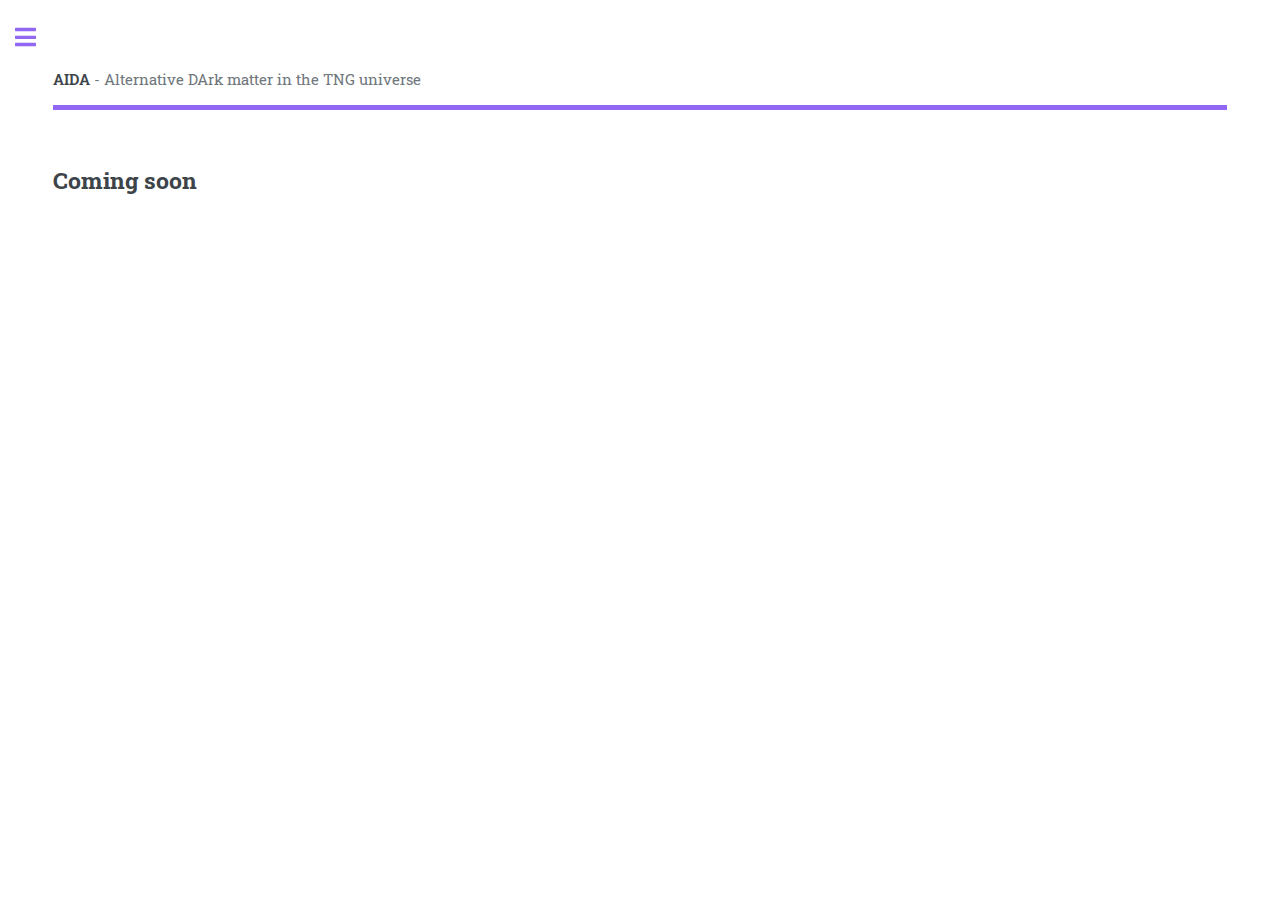
==== data.html @ 5c512632 "links" ====
<!DOCTYPE HTML>
<!--
	Editorial by HTML5 UP
	html5up.net | @ajlkn
	Free for personal and commercial use under the CCA 3.0 license (html5up.net/license)
-->
<html>
	<head>
		<title>AIDA simulations</title>
		<meta charset="utf-8" />
		<meta name="viewport" content="width=device-width, initial-scale=1, user-scalable=no" />
		<link rel="stylesheet" href="assets/css/main.css" />
	</head>
	<body class="is-preload">

		<!-- Wrapper -->
			<div id="wrapper">

				<!-- Main -->
					<div id="main">
						<div class="inner">

							<!-- Header -->
								<header id="header">
                                    <a href="index.html" class="logo"><strong>AIDA</strong> - Alternative DArk matter in the TNG universe</a>
								</header>

							<!-- Content -->
								<section>
									<header class="main">
										<h2>Coming soon</h2>
									</header>
							</section>

						</div>
					</div>

				<!-- Sidebar -->
					<div id="sidebar">
						<div class="inner">

							<!-- Search -->
								<section id="search" class="alt">
									<form method="post" action="#">
										<input type="text" name="query" id="query" placeholder="Search" />
									</form>
								</section>

							<!-- Menu -->
								<nav id="menu">
									<header class="major">
										<h2>Menu</h2>
									</header>
									<ul>
										<li><a href="index.html">Homepage</a></li>
										<li><a href="overview.html">Overview</a></li>
										<li><a href="data.html">Data</a></li>
                                        <li><a href="papers.html">Publications</a></li>

									</ul>
								</nav>



							<!-- Section -->
                            <section>
                                <header class="major">
                                    <h2>Get in touch</h2>
                                </header>
                                <p>If you are interested in using the simulations for your science, please get in touch</p>
                                <ul class="contact">
                                    <li class="icon solid fa-envelope"><a href="#">giulia.despali@unibo.it</a></li>
                                </ul>
                            </section>

							<!-- Footer -->
								<footer id="footer">
									<p class="copyright">&copy; GD. All rights reserved. Design: <a href="https://html5up.net">HTML5 UP</a>.</p>
								</footer>

						</div>
					</div>

			</div>

		<!-- Scripts -->
			<script src="assets/js/jquery.min.js"></script>
			<script src="assets/js/browser.min.js"></script>
			<script src="assets/js/breakpoints.min.js"></script>
			<script src="assets/js/util.js"></script>
			<script src="assets/js/main.js"></script>

	</body>
</html>
---- assets/css/main.css ----
@import url(fontawesome-all.min.css);
@import url("https://fonts.googleapis.com/css?family=Open+Sans:400,600,400italic,600italic|Roboto+Slab:400,700");
/*
	Editorial by HTML5 UP
	html5up.net | @ajlkn
	Free for personal and commercial use under the CCA 3.0 license (html5up.net/license)
*/
html, body, div, span, applet, object,
iframe, h1, h2, h3, h4, h5, h6, p, blockquote,
pre, a, abbr, acronym, address, big, cite,
code, del, dfn, em, img, ins, kbd, q, s, samp,
small, strike, strong, sub, sup, tt, var, b,
u, i, center, dl, dt, dd, ol, ul, li, fieldset,
form, label, legend, table, caption, tbody,
tfoot, thead, tr, th, td, article, aside,
canvas, details, embed, figure, figcaption,
footer, header, hgroup, menu, nav, output, ruby,
section, summary, time, mark, audio, video {
  margin: 0;
  padding: 0;
  border: 0;
  font-size: 100%;
  font: inherit;
  vertical-align: baseline; }

article, aside, details, figcaption, figure,
footer, header, hgroup, menu, nav, section {
  display: block; }

body {
  line-height: 1; }

ol, ul {
  list-style: none; }

blockquote, q {
  quotes: none; }
  blockquote:before, blockquote:after, q:before, q:after {
    content: '';
    content: none; }

table {
  border-collapse: collapse;
  border-spacing: 0; }

body {
  -webkit-text-size-adjust: none; }

mark {
  background-color: transparent;
  color: inherit; }

input::-moz-focus-inner {
  border: 0;
  padding: 0; }

input, select, textarea {
  -moz-appearance: none;
  -webkit-appearance: none;
  -ms-appearance: none;
  appearance: none; }

/* Basic */
@-ms-viewport {
  width: device-width; }

body {
  -ms-overflow-style: scrollbar; }

@media screen and (max-width: 480px) {
  html, body {
    min-width: 320px; } }

html {
  box-sizing: border-box; }

*, *:before, *:after {
  box-sizing: inherit; }

body {
  background: #ffffff; }
  body.is-preload *, body.is-preload *:before, body.is-preload *:after, body.is-resizing *, body.is-resizing *:before, body.is-resizing *:after {
    -moz-animation: none !important;
    -webkit-animation: none !important;
    -ms-animation: none !important;
    animation: none !important;
    -moz-transition: none !important;
    -webkit-transition: none !important;
    -ms-transition: none !important;
    transition: none !important; }

/* Type */
body, input, select, textarea {
  color: #6f777d;
  font-family: "Open Sans", sans-serif;
  font-size: 13pt;
  font-weight: 400;
  line-height: 1.65; }
  @media screen and (max-width: 1680px) {
    body, input, select, textarea {
      font-size: 11pt; } }
  @media screen and (max-width: 1280px) {
    body, input, select, textarea {
      font-size: 10pt; } }
  @media screen and (max-width: 360px) {
    body, input, select, textarea {
      font-size: 9pt; } }

a {
  -moz-transition: color 0.2s ease-in-out, border-bottom-color 0.2s ease-in-out;
  -webkit-transition: color 0.2s ease-in-out, border-bottom-color 0.2s ease-in-out;
  -ms-transition: color 0.2s ease-in-out, border-bottom-color 0.2s ease-in-out;
  transition: color 0.2s ease-in-out, border-bottom-color 0.2s ease-in-out;
  border-bottom: dotted 1px;
  color: #9268f2;
  text-decoration: none; }
  a:hover {
    border-bottom-color: #9268f2;
    color: #9268f2 !important; }
    a:hover strong {
      color: inherit; }

strong, b {
  color: #3d4449;
  font-weight: 600; }

em, i {
  font-style: italic; }

p {
  margin: 0 0 2em 0; }

h1, h2, h3, h4, h5, h6 {
  color: #3d4449;
  font-family: "Roboto Slab", serif;
  font-weight: 700;
  line-height: 1.5;
  margin: 0 0 1em 0; }
  h1 a, h2 a, h3 a, h4 a, h5 a, h6 a {
    color: inherit;
    text-decoration: none;
    border-bottom: 0; }

h1 {
  font-size: 4em;
  margin: 0 0 0.5em 0;
  line-height: 1.3; }

h2 {
  font-size: 1.75em; }

h3 {
  font-size: 1.25em; }

h4 {
  font-size: 1.1em; }

h5 {
  font-size: 0.9em; }

h6 {
  font-size: 0.7em; }

@media screen and (max-width: 1680px) {
  h1 {
    font-size: 3.5em; } }

@media screen and (max-width: 980px) {
  h1 {
    font-size: 3.25em; } }

@media screen and (max-width: 736px) {
  h1 {
    font-size: 2em;
    line-height: 1.4; }
  h2 {
    font-size: 1.5em; } }

sub {
  font-size: 0.8em;
  position: relative;
  top: 0.5em; }

sup {
  font-size: 0.8em;
  position: relative;
  top: -0.5em; }

blockquote {
  border-left: solid 3px rgba(210, 215, 217, 0.75);
  font-style: italic;
  margin: 0 0 2em 0;
  padding: 0.5em 0 0.5em 2em; }

code {
  background: rgba(230, 235, 237, 0.25);
  border-radius: 0.375em;
  border: solid 1px rgba(210, 215, 217, 0.75);
  font-family: "Courier New", monospace;
  font-size: 0.9em;
  margin: 0 0.25em;
  padding: 0.25em 0.65em; }

pre {
  -webkit-overflow-scrolling: touch;
  font-family: "Courier New", monospace;
  font-size: 0.9em;
  margin: 0 0 2em 0; }
  pre code {
    display: block;
    line-height: 1.75;
    padding: 1em 1.5em;
    overflow-x: auto; }

hr {
  border: 0;
  border-bottom: solid 1px rgba(210, 215, 217, 0.75);
  margin: 2em 0; }
  hr.major {
    margin: 3em 0; }

.align-left {
  text-align: left; }

.align-center {
  text-align: center; }

.align-right {
  text-align: right; }

/* Row */
.row {
  display: flex;
  flex-wrap: wrap;
  box-sizing: border-box;
  align-items: stretch; }
  .row > * {
    box-sizing: border-box; }
  .row.gtr-uniform > * > :last-child {
    margin-bottom: 0; }
  .row.aln-left {
    justify-content: flex-start; }
  .row.aln-center {
    justify-content: center; }
  .row.aln-right {
    justify-content: flex-end; }
  .row.aln-top {
    align-items: flex-start; }
  .row.aln-middle {
    align-items: center; }
  .row.aln-bottom {
    align-items: flex-end; }
  .row > .imp {
    order: -1; }
  .row > .col-1 {
    width: 8.33333%; }
  .row > .off-1 {
    margin-left: 8.33333%; }
  .row > .col-2 {
    width: 16.66667%; }
  .row > .off-2 {
    margin-left: 16.66667%; }
  .row > .col-3 {
    width: 25%; }
  .row > .off-3 {
    margin-left: 25%; }
  .row > .col-4 {
    width: 33.33333%; }
  .row > .off-4 {
    margin-left: 33.33333%; }
  .row > .col-5 {
    width: 41.66667%; }
  .row > .off-5 {
    margin-left: 41.66667%; }
  .row > .col-6 {
    width: 50%; }
  .row > .off-6 {
    margin-left: 50%; }
  .row > .col-7 {
    width: 58.33333%; }
  .row > .off-7 {
    margin-left: 58.33333%; }
  .row > .col-8 {
    width: 66.66667%; }
  .row > .off-8 {
    margin-left: 66.66667%; }
  .row > .col-9 {
    width: 75%; }
  .row > .off-9 {
    margin-left: 75%; }
  .row > .col-10 {
    width: 83.33333%; }
  .row > .off-10 {
    margin-left: 83.33333%; }
  .row > .col-11 {
    width: 91.66667%; }
  .row > .off-11 {
    margin-left: 91.66667%; }
  .row > .col-12 {
    width: 100%; }
  .row > .off-12 {
    margin-left: 100%; }
  .row.gtr-0 {
    margin-top: 0;
    margin-left: 0em; }
    .row.gtr-0 > * {
      padding: 0 0 0 0em; }
    .row.gtr-0.gtr-uniform {
      margin-top: 0em; }
      .row.gtr-0.gtr-uniform > * {
        padding-top: 0em; }
  .row.gtr-25 {
    margin-top: 0;
    margin-left: -0.375em; }
    .row.gtr-25 > * {
      padding: 0 0 0 0.375em; }
    .row.gtr-25.gtr-uniform {
      margin-top: -0.375em; }
      .row.gtr-25.gtr-uniform > * {
        padding-top: 0.375em; }
  .row.gtr-50 {
    margin-top: 0;
    margin-left: -0.75em; }
    .row.gtr-50 > * {
      padding: 0 0 0 0.75em; }
    .row.gtr-50.gtr-uniform {
      margin-top: -0.75em; }
      .row.gtr-50.gtr-uniform > * {
        padding-top: 0.75em; }
  .row {
    margin-top: 0;
    margin-left: -1.5em; }
    .row > * {
      padding: 0 0 0 1.5em; }
    .row.gtr-uniform {
      margin-top: -1.5em; }
      .row.gtr-uniform > * {
        padding-top: 1.5em; }
  .row.gtr-150 {
    margin-top: 0;
    margin-left: -2.25em; }
    .row.gtr-150 > * {
      padding: 0 0 0 2.25em; }
    .row.gtr-150.gtr-uniform {
      margin-top: -2.25em; }
      .row.gtr-150.gtr-uniform > * {
        padding-top: 2.25em; }
  .row.gtr-200 {
    margin-top: 0;
    margin-left: -3em; }
    .row.gtr-200 > * {
      padding: 0 0 0 3em; }
    .row.gtr-200.gtr-uniform {
      margin-top: -3em; }
      .row.gtr-200.gtr-uniform > * {
        padding-top: 3em; }
  @media screen and (max-width: 1680px) {
    .row {
      display: flex;
      flex-wrap: wrap;
      box-sizing: border-box;
      align-items: stretch; }
      .row > * {
        box-sizing: border-box; }
      .row.gtr-uniform > * > :last-child {
        margin-bottom: 0; }
      .row.aln-left {
        justify-content: flex-start; }
      .row.aln-center {
        justify-content: center; }
      .row.aln-right {
        justify-content: flex-end; }
      .row.aln-top {
        align-items: flex-start; }
      .row.aln-middle {
        align-items: center; }
      .row.aln-bottom {
        align-items: flex-end; }
      .row > .imp-xlarge {
        order: -1; }
      .row > .col-1-xlarge {
        width: 8.33333%; }
      .row > .off-1-xlarge {
        margin-left: 8.33333%; }
      .row > .col-2-xlarge {
        width: 16.66667%; }
      .row > .off-2-xlarge {
        margin-left: 16.66667%; }
      .row > .col-3-xlarge {
        width: 25%; }
      .row > .off-3-xlarge {
        margin-left: 25%; }
      .row > .col-4-xlarge {
        width: 33.33333%; }
      .row > .off-4-xlarge {
        margin-left: 33.33333%; }
      .row > .col-5-xlarge {
        width: 41.66667%; }
      .row > .off-5-xlarge {
        margin-left: 41.66667%; }
      .row > .col-6-xlarge {
        width: 50%; }
      .row > .off-6-xlarge {
        margin-left: 50%; }
      .row > .col-7-xlarge {
        width: 58.33333%; }
      .row > .off-7-xlarge {
        margin-left: 58.33333%; }
      .row > .col-8-xlarge {
        width: 66.66667%; }
      .row > .off-8-xlarge {
        margin-left: 66.66667%; }
      .row > .col-9-xlarge {
        width: 75%; }
      .row > .off-9-xlarge {
        margin-left: 75%; }
      .row > .col-10-xlarge {
        width: 83.33333%; }
      .row > .off-10-xlarge {
        margin-left: 83.33333%; }
      .row > .col-11-xlarge {
        width: 91.66667%; }
      .row > .off-11-xlarge {
        margin-left: 91.66667%; }
      .row > .col-12-xlarge {
        width: 100%; }
      .row > .off-12-xlarge {
        margin-left: 100%; }
      .row.gtr-0 {
        margin-top: 0;
        margin-left: 0em; }
        .row.gtr-0 > * {
          padding: 0 0 0 0em; }
        .row.gtr-0.gtr-uniform {
          margin-top: 0em; }
          .row.gtr-0.gtr-uniform > * {
            padding-top: 0em; }
      .row.gtr-25 {
        margin-top: 0;
        margin-left: -0.375em; }
        .row.gtr-25 > * {
          padding: 0 0 0 0.375em; }
        .row.gtr-25.gtr-uniform {
          margin-top: -0.375em; }
          .row.gtr-25.gtr-uniform > * {
            padding-top: 0.375em; }
      .row.gtr-50 {
        margin-top: 0;
        margin-left: -0.75em; }
        .row.gtr-50 > * {
          padding: 0 0 0 0.75em; }
        .row.gtr-50.gtr-uniform {
          margin-top: -0.75em; }
          .row.gtr-50.gtr-uniform > * {
            padding-top: 0.75em; }
      .row {
        margin-top: 0;
        margin-left: -1.5em; }
        .row > * {
          padding: 0 0 0 1.5em; }
        .row.gtr-uniform {
          margin-top: -1.5em; }
          .row.gtr-uniform > * {
            padding-top: 1.5em; }
      .row.gtr-150 {
        margin-top: 0;
        margin-left: -2.25em; }
        .row.gtr-150 > * {
          padding: 0 0 0 2.25em; }
        .row.gtr-150.gtr-uniform {
          margin-top: -2.25em; }
          .row.gtr-150.gtr-uniform > * {
            padding-top: 2.25em; }
      .row.gtr-200 {
        margin-top: 0;
        margin-left: -3em; }
        .row.gtr-200 > * {
          padding: 0 0 0 3em; }
        .row.gtr-200.gtr-uniform {
          margin-top: -3em; }
          .row.gtr-200.gtr-uniform > * {
            padding-top: 3em; } }
  @media screen and (max-width: 1280px) {
    .row {
      display: flex;
      flex-wrap: wrap;
      box-sizing: border-box;
      align-items: stretch; }
      .row > * {
        box-sizing: border-box; }
      .row.gtr-uniform > * > :last-child {
        margin-bottom: 0; }
      .row.aln-left {
        justify-content: flex-start; }
      .row.aln-center {
        justify-content: center; }
      .row.aln-right {
        justify-content: flex-end; }
      .row.aln-top {
        align-items: flex-start; }
      .row.aln-middle {
        align-items: center; }
      .row.aln-bottom {
        align-items: flex-end; }
      .row > .imp-large {
        order: -1; }
      .row > .col-1-large {
        width: 8.33333%; }
      .row > .off-1-large {
        margin-left: 8.33333%; }
      .row > .col-2-large {
        width: 16.66667%; }
      .row > .off-2-large {
        margin-left: 16.66667%; }
      .row > .col-3-large {
        width: 25%; }
      .row > .off-3-large {
        margin-left: 25%; }
      .row > .col-4-large {
        width: 33.33333%; }
      .row > .off-4-large {
        margin-left: 33.33333%; }
      .row > .col-5-large {
        width: 41.66667%; }
      .row > .off-5-large {
        margin-left: 41.66667%; }
      .row > .col-6-large {
        width: 50%; }
      .row > .off-6-large {
        margin-left: 50%; }
      .row > .col-7-large {
        width: 58.33333%; }
      .row > .off-7-large {
        margin-left: 58.33333%; }
      .row > .col-8-large {
        width: 66.66667%; }
      .row > .off-8-large {
        margin-left: 66.66667%; }
      .row > .col-9-large {
        width: 75%; }
      .row > .off-9-large {
        margin-left: 75%; }
      .row > .col-10-large {
        width: 83.33333%; }
      .row > .off-10-large {
        margin-left: 83.33333%; }
      .row > .col-11-large {
        width: 91.66667%; }
      .row > .off-11-large {
        margin-left: 91.66667%; }
      .row > .col-12-large {
        width: 100%; }
      .row > .off-12-large {
        margin-left: 100%; }
      .row.gtr-0 {
        margin-top: 0;
        margin-left: 0em; }
        .row.gtr-0 > * {
          padding: 0 0 0 0em; }
        .row.gtr-0.gtr-uniform {
          margin-top: 0em; }
          .row.gtr-0.gtr-uniform > * {
            padding-top: 0em; }
      .row.gtr-25 {
        margin-top: 0;
        margin-left: -0.375em; }
        .row.gtr-25 > * {
          padding: 0 0 0 0.375em; }
        .row.gtr-25.gtr-uniform {
          margin-top: -0.375em; }
          .row.gtr-25.gtr-uniform > * {
            padding-top: 0.375em; }
      .row.gtr-50 {
        margin-top: 0;
        margin-left: -0.75em; }
        .row.gtr-50 > * {
          padding: 0 0 0 0.75em; }
        .row.gtr-50.gtr-uniform {
          margin-top: -0.75em; }
          .row.gtr-50.gtr-uniform > * {
            padding-top: 0.75em; }
      .row {
        margin-top: 0;
        margin-left: -1.5em; }
        .row > * {
          padding: 0 0 0 1.5em; }
        .row.gtr-uniform {
          margin-top: -1.5em; }
          .row.gtr-uniform > * {
            padding-top: 1.5em; }
      .row.gtr-150 {
        margin-top: 0;
        margin-left: -2.25em; }
        .row.gtr-150 > * {
          padding: 0 0 0 2.25em; }
        .row.gtr-150.gtr-uniform {
          margin-top: -2.25em; }
          .row.gtr-150.gtr-uniform > * {
            padding-top: 2.25em; }
      .row.gtr-200 {
        margin-top: 0;
        margin-left: -3em; }
        .row.gtr-200 > * {
          padding: 0 0 0 3em; }
        .row.gtr-200.gtr-uniform {
          margin-top: -3em; }
          .row.gtr-200.gtr-uniform > * {
            padding-top: 3em; } }
  @media screen and (max-width: 980px) {
    .row {
      display: flex;
      flex-wrap: wrap;
      box-sizing: border-box;
      align-items: stretch; }
      .row > * {
        box-sizing: border-box; }
      .row.gtr-uniform > * > :last-child {
        margin-bottom: 0; }
      .row.aln-left {
        justify-content: flex-start; }
      .row.aln-center {
        justify-content: center; }
      .row.aln-right {
        justify-content: flex-end; }
      .row.aln-top {
        align-items: flex-start; }
      .row.aln-middle {
        align-items: center; }
      .row.aln-bottom {
        align-items: flex-end; }
      .row > .imp-medium {
        order: -1; }
      .row > .col-1-medium {
        width: 8.33333%; }
      .row > .off-1-medium {
        margin-left: 8.33333%; }
      .row > .col-2-medium {
        width: 16.66667%; }
      .row > .off-2-medium {
        margin-left: 16.66667%; }
      .row > .col-3-medium {
        width: 25%; }
      .row > .off-3-medium {
        margin-left: 25%; }
      .row > .col-4-medium {
        width: 33.33333%; }
      .row > .off-4-medium {
        margin-left: 33.33333%; }
      .row > .col-5-medium {
        width: 41.66667%; }
      .row > .off-5-medium {
        margin-left: 41.66667%; }
      .row > .col-6-medium {
        width: 50%; }
      .row > .off-6-medium {
        margin-left: 50%; }
      .row > .col-7-medium {
        width: 58.33333%; }
      .row > .off-7-medium {
        margin-left: 58.33333%; }
      .row > .col-8-medium {
        width: 66.66667%; }
      .row > .off-8-medium {
        margin-left: 66.66667%; }
      .row > .col-9-medium {
        width: 75%; }
      .row > .off-9-medium {
        margin-left: 75%; }
      .row > .col-10-medium {
        width: 83.33333%; }
      .row > .off-10-medium {
        margin-left: 83.33333%; }
      .row > .col-11-medium {
        width: 91.66667%; }
      .row > .off-11-medium {
        margin-left: 91.66667%; }
      .row > .col-12-medium {
        width: 100%; }
      .row > .off-12-medium {
        margin-left: 100%; }
      .row.gtr-0 {
        margin-top: 0;
        margin-left: 0em; }
        .row.gtr-0 > * {
          padding: 0 0 0 0em; }
        .row.gtr-0.gtr-uniform {
          margin-top: 0em; }
          .row.gtr-0.gtr-uniform > * {
            padding-top: 0em; }
      .row.gtr-25 {
        margin-top: 0;
        margin-left: -0.375em; }
        .row.gtr-25 > * {
          padding: 0 0 0 0.375em; }
        .row.gtr-25.gtr-uniform {
          margin-top: -0.375em; }
          .row.gtr-25.gtr-uniform > * {
            padding-top: 0.375em; }
      .row.gtr-50 {
        margin-top: 0;
        margin-left: -0.75em; }
        .row.gtr-50 > * {
          padding: 0 0 0 0.75em; }
        .row.gtr-50.gtr-uniform {
          margin-top: -0.75em; }
          .row.gtr-50.gtr-uniform > * {
            padding-top: 0.75em; }
      .row {
        margin-top: 0;
        margin-left: -1.5em; }
        .row > * {
          padding: 0 0 0 1.5em; }
        .row.gtr-uniform {
          margin-top: -1.5em; }
          .row.gtr-uniform > * {
            padding-top: 1.5em; }
      .row.gtr-150 {
        margin-top: 0;
        margin-left: -2.25em; }
        .row.gtr-150 > * {
          padding: 0 0 0 2.25em; }
        .row.gtr-150.gtr-uniform {
          margin-top: -2.25em; }
          .row.gtr-150.gtr-uniform > * {
            padding-top: 2.25em; }
      .row.gtr-200 {
        margin-top: 0;
        margin-left: -3em; }
        .row.gtr-200 > * {
          padding: 0 0 0 3em; }
        .row.gtr-200.gtr-uniform {
          margin-top: -3em; }
          .row.gtr-200.gtr-uniform > * {
            padding-top: 3em; } }
  @media screen and (max-width: 736px) {
    .row {
      display: flex;
      flex-wrap: wrap;
      box-sizing: border-box;
      align-items: stretch; }
      .row > * {
        box-sizing: border-box; }
      .row.gtr-uniform > * > :last-child {
        margin-bottom: 0; }
      .row.aln-left {
        justify-content: flex-start; }
      .row.aln-center {
        justify-content: center; }
      .row.aln-right {
        justify-content: flex-end; }
      .row.aln-top {
        align-items: flex-start; }
      .row.aln-middle {
        align-items: center; }
      .row.aln-bottom {
        align-items: flex-end; }
      .row > .imp-small {
        order: -1; }
      .row > .col-1-small {
        width: 8.33333%; }
      .row > .off-1-small {
        margin-left: 8.33333%; }
      .row > .col-2-small {
        width: 16.66667%; }
      .row > .off-2-small {
        margin-left: 16.66667%; }
      .row > .col-3-small {
        width: 25%; }
      .row > .off-3-small {
        margin-left: 25%; }
      .row > .col-4-small {
        width: 33.33333%; }
      .row > .off-4-small {
        margin-left: 33.33333%; }
      .row > .col-5-small {
        width: 41.66667%; }
      .row > .off-5-small {
        margin-left: 41.66667%; }
      .row > .col-6-small {
        width: 50%; }
      .row > .off-6-small {
        margin-left: 50%; }
      .row > .col-7-small {
        width: 58.33333%; }
      .row > .off-7-small {
        margin-left: 58.33333%; }
      .row > .col-8-small {
        width: 66.66667%; }
      .row > .off-8-small {
        margin-left: 66.66667%; }
      .row > .col-9-small {
        width: 75%; }
      .row > .off-9-small {
        margin-left: 75%; }
      .row > .col-10-small {
        width: 83.33333%; }
      .row > .off-10-small {
        margin-left: 83.33333%; }
      .row > .col-11-small {
        width: 91.66667%; }
      .row > .off-11-small {
        margin-left: 91.66667%; }
      .row > .col-12-small {
        width: 100%; }
      .row > .off-12-small {
        margin-left: 100%; }
      .row.gtr-0 {
        margin-top: 0;
        margin-left: 0em; }
        .row.gtr-0 > * {
          padding: 0 0 0 0em; }
        .row.gtr-0.gtr-uniform {
          margin-top: 0em; }
          .row.gtr-0.gtr-uniform > * {
            padding-top: 0em; }
      .row.gtr-25 {
        margin-top: 0;
        margin-left: -0.375em; }
        .row.gtr-25 > * {
          padding: 0 0 0 0.375em; }
        .row.gtr-25.gtr-uniform {
          margin-top: -0.375em; }
          .row.gtr-25.gtr-uniform > * {
            padding-top: 0.375em; }
      .row.gtr-50 {
        margin-top: 0;
        margin-left: -0.75em; }
        .row.gtr-50 > * {
          padding: 0 0 0 0.75em; }
        .row.gtr-50.gtr-uniform {
          margin-top: -0.75em; }
          .row.gtr-50.gtr-uniform > * {
            padding-top: 0.75em; }
      .row {
        margin-top: 0;
        margin-left: -1.5em; }
        .row > * {
          padding: 0 0 0 1.5em; }
        .row.gtr-uniform {
          margin-top: -1.5em; }
          .row.gtr-uniform > * {
            padding-top: 1.5em; }
      .row.gtr-150 {
        margin-top: 0;
        margin-left: -2.25em; }
        .row.gtr-150 > * {
          padding: 0 0 0 2.25em; }
        .row.gtr-150.gtr-uniform {
          margin-top: -2.25em; }
          .row.gtr-150.gtr-uniform > * {
            padding-top: 2.25em; }
      .row.gtr-200 {
        margin-top: 0;
        margin-left: -3em; }
        .row.gtr-200 > * {
          padding: 0 0 0 3em; }
        .row.gtr-200.gtr-uniform {
          margin-top: -3em; }
          .row.gtr-200.gtr-uniform > * {
            padding-top: 3em; } }
  @media screen and (max-width: 480px) {
    .row {
      display: flex;
      flex-wrap: wrap;
      box-sizing: border-box;
      align-items: stretch; }
      .row > * {
        box-sizing: border-box; }
      .row.gtr-uniform > * > :last-child {
        margin-bottom: 0; }
      .row.aln-left {
        justify-content: flex-start; }
      .row.aln-center {
        justify-content: center; }
      .row.aln-right {
        justify-content: flex-end; }
      .row.aln-top {
        align-items: flex-start; }
      .row.aln-middle {
        align-items: center; }
      .row.aln-bottom {
        align-items: flex-end; }
      .row > .imp-xsmall {
        order: -1; }
      .row > .col-1-xsmall {
        width: 8.33333%; }
      .row > .off-1-xsmall {
        margin-left: 8.33333%; }
      .row > .col-2-xsmall {
        width: 16.66667%; }
      .row > .off-2-xsmall {
        margin-left: 16.66667%; }
      .row > .col-3-xsmall {
        width: 25%; }
      .row > .off-3-xsmall {
        margin-left: 25%; }
      .row > .col-4-xsmall {
        width: 33.33333%; }
      .row > .off-4-xsmall {
        margin-left: 33.33333%; }
      .row > .col-5-xsmall {
        width: 41.66667%; }
      .row > .off-5-xsmall {
        margin-left: 41.66667%; }
      .row > .col-6-xsmall {
        width: 50%; }
      .row > .off-6-xsmall {
        margin-left: 50%; }
      .row > .col-7-xsmall {
        width: 58.33333%; }
      .row > .off-7-xsmall {
        margin-left: 58.33333%; }
      .row > .col-8-xsmall {
        width: 66.66667%; }
      .row > .off-8-xsmall {
        margin-left: 66.66667%; }
      .row > .col-9-xsmall {
        width: 75%; }
      .row > .off-9-xsmall {
        margin-left: 75%; }
      .row > .col-10-xsmall {
        width: 83.33333%; }
      .row > .off-10-xsmall {
        margin-left: 83.33333%; }
      .row > .col-11-xsmall {
        width: 91.66667%; }
      .row > .off-11-xsmall {
        margin-left: 91.66667%; }
      .row > .col-12-xsmall {
        width: 100%; }
      .row > .off-12-xsmall {
        margin-left: 100%; }
      .row.gtr-0 {
        margin-top: 0;
        margin-left: 0em; }
        .row.gtr-0 > * {
          padding: 0 0 0 0em; }
        .row.gtr-0.gtr-uniform {
          margin-top: 0em; }
          .row.gtr-0.gtr-uniform > * {
            padding-top: 0em; }
      .row.gtr-25 {
        margin-top: 0;
        margin-left: -0.375em; }
        .row.gtr-25 > * {
          padding: 0 0 0 0.375em; }
        .row.gtr-25.gtr-uniform {
          margin-top: -0.375em; }
          .row.gtr-25.gtr-uniform > * {
            padding-top: 0.375em; }
      .row.gtr-50 {
        margin-top: 0;
        margin-left: -0.75em; }
        .row.gtr-50 > * {
          padding: 0 0 0 0.75em; }
        .row.gtr-50.gtr-uniform {
          margin-top: -0.75em; }
          .row.gtr-50.gtr-uniform > * {
            padding-top: 0.75em; }
      .row {
        margin-top: 0;
        margin-left: -1.5em; }
        .row > * {
          padding: 0 0 0 1.5em; }
        .row.gtr-uniform {
          margin-top: -1.5em; }
          .row.gtr-uniform > * {
            padding-top: 1.5em; }
      .row.gtr-150 {
        margin-top: 0;
        margin-left: -2.25em; }
        .row.gtr-150 > * {
          padding: 0 0 0 2.25em; }
        .row.gtr-150.gtr-uniform {
          margin-top: -2.25em; }
          .row.gtr-150.gtr-uniform > * {
            padding-top: 2.25em; }
      .row.gtr-200 {
        margin-top: 0;
        margin-left: -3em; }
        .row.gtr-200 > * {
          padding: 0 0 0 3em; }
        .row.gtr-200.gtr-uniform {
          margin-top: -3em; }
          .row.gtr-200.gtr-uniform > * {
            padding-top: 3em; } }

/* Section/Article */
section.special, article.special {
  text-align: center; }

header p {
  font-family: "Roboto Slab", serif;
  font-size: 1em;
  font-weight: 400;
  letter-spacing: 0.075em;
  margin-top: -0.5em;
  text-transform: uppercase; }

header.major > :last-child {
  border-bottom: solid 3px #9268f2;
  display: inline-block;
  margin: 0 0 2em 0;
  padding: 0 0.75em 0.5em 0; }

header.main > :last-child {
  margin: 0 0 1em 0; }

/* Form */
form {
  margin: 0 0 2em 0; }

label {
  color: #3d4449;
  display: block;
  font-size: 0.9em;
  font-weight: 600;
  margin: 0 0 1em 0; }

input[type="text"],
input[type="password"],
input[type="email"],
input[type="tel"],
input[type="search"],
input[type="url"],
select,
textarea {
  -moz-appearance: none;
  -webkit-appearance: none;
  -ms-appearance: none;
  appearance: none;
  background: #ffffff;
  border-radius: 0.375em;
  border: none;
  border: solid 1px rgba(210, 215, 217, 0.75);
  color: inherit;
  display: block;
  outline: 0;
  padding: 0 1em;
  text-decoration: none;
  width: 100%; }
  input[type="text"]:invalid,
  input[type="password"]:invalid,
  input[type="email"]:invalid,
  input[type="tel"]:invalid,
  input[type="search"]:invalid,
  input[type="url"]:invalid,
  select:invalid,
  textarea:invalid {
    box-shadow: none; }
  input[type="text"]:focus,
  input[type="password"]:focus,
  input[type="email"]:focus,
  input[type="tel"]:focus,
  input[type="search"]:focus,
  input[type="url"]:focus,
  select:focus,
  textarea:focus {
    border-color: #9268f2;
    box-shadow: 0 0 0 1px #9268f2; }

select {
  background-image: url("data:image/svg+xml;charset=utf8,%3Csvg xmlns='http://www.w3.org/2000/svg' width='40' height='40' preserveAspectRatio='none' viewBox='0 0 40 40'%3E%3Cpath d='M9.4,12.3l10.4,10.4l10.4-10.4c0.2-0.2,0.5-0.4,0.9-0.4c0.3,0,0.6,0.1,0.9,0.4l3.3,3.3c0.2,0.2,0.4,0.5,0.4,0.9 c0,0.4-0.1,0.6-0.4,0.9L20.7,31.9c-0.2,0.2-0.5,0.4-0.9,0.4c-0.3,0-0.6-0.1-0.9-0.4L4.3,17.3c-0.2-0.2-0.4-0.5-0.4-0.9 c0-0.4,0.1-0.6,0.4-0.9l3.3-3.3c0.2-0.2,0.5-0.4,0.9-0.4S9.1,12.1,9.4,12.3z' fill='rgba(210, 215, 217, 0.75)' /%3E%3C/svg%3E");
  background-size: 1.25em;
  background-repeat: no-repeat;
  background-position: calc(100% - 1em) center;
  height: 2.75em;
  padding-right: 2.75em;
  text-overflow: ellipsis; }
  select option {
    color: #3d4449;
    background: #ffffff; }
  select:focus::-ms-value {
    background-color: transparent; }
  select::-ms-expand {
    display: none; }

input[type="text"],
input[type="password"],
input[type="email"],
input[type="tel"],
input[type="search"],
input[type="url"],
select {
  height: 2.75em; }

textarea {
  padding: 0.75em 1em; }

input[type="checkbox"],
input[type="radio"] {
  -moz-appearance: none;
  -webkit-appearance: none;
  -ms-appearance: none;
  appearance: none;
  display: block;
  float: left;
  margin-right: -2em;
  opacity: 0;
  width: 1em;
  z-index: -1; }
  input[type="checkbox"] + label,
  input[type="radio"] + label {
    text-decoration: none;
    color: #3d4449;
    cursor: pointer;
    display: inline-block;
    font-size: 1em;
    font-weight: 400;
    padding-left: 2.4em;
    padding-right: 0.75em;
    position: relative; }
    input[type="checkbox"] + label:before,
    input[type="radio"] + label:before {
      -moz-osx-font-smoothing: grayscale;
      -webkit-font-smoothing: antialiased;
      display: inline-block;
      font-style: normal;
      font-variant: normal;
      text-rendering: auto;
      line-height: 1;
      text-transform: none !important;
      font-family: 'Font Awesome 5 Free';
      font-weight: 900; }
    input[type="checkbox"] + label:before,
    input[type="radio"] + label:before {
      background: #ffffff;
      border-radius: 0.375em;
      border: solid 1px rgba(210, 215, 217, 0.75);
      content: '';
      display: inline-block;
      font-size: 0.8em;
      height: 2.0625em;
      left: 0;
      line-height: 2.0625em;
      position: absolute;
      text-align: center;
      top: 0;
      width: 2.0625em; }
  input[type="checkbox"]:checked + label:before,
  input[type="radio"]:checked + label:before {
    background: #3d4449;
    border-color: #3d4449;
    color: #ffffff;
    content: '\f00c'; }
  input[type="checkbox"]:focus + label:before,
  input[type="radio"]:focus + label:before {
    border-color: #9268f2;
    box-shadow: 0 0 0 1px #9268f2; }

input[type="checkbox"] + label:before {
  border-radius: 0.375em; }

input[type="radio"] + label:before {
  border-radius: 100%; }

::-webkit-input-placeholder {
  color: #9fa3a6 !important;
  opacity: 1.0; }

:-moz-placeholder {
  color: #9fa3a6 !important;
  opacity: 1.0; }

::-moz-placeholder {
  color: #9fa3a6 !important;
  opacity: 1.0; }

:-ms-input-placeholder {
  color: #9fa3a6 !important;
  opacity: 1.0; }

/* Box */
.box {
  border-radius: 0.375em;
  border: solid 1px rgba(210, 215, 217, 0.75);
  margin-bottom: 2em;
  padding: 1.5em; }
  .box > :last-child,
  .box > :last-child > :last-child,
  .box > :last-child > :last-child > :last-child {
    margin-bottom: 0; }
  .box.alt {
    border: 0;
    border-radius: 0;
    padding: 0; }

/* Icon */
.icon {
  text-decoration: none;
  border-bottom: none;
  position: relative; }
  .icon:before {
    -moz-osx-font-smoothing: grayscale;
    -webkit-font-smoothing: antialiased;
    display: inline-block;
    font-style: normal;
    font-variant: normal;
    text-rendering: auto;
    line-height: 1;
    text-transform: none !important;
    font-family: 'Font Awesome 5 Free';
    font-weight: 400; }
  .icon > .label {
    display: none; }
  .icon:before {
    line-height: inherit; }
  .icon.solid:before {
    font-weight: 900; }
  .icon.brands:before {
    font-family: 'Font Awesome 5 Brands'; }

/* Image */
.image {
  border-radius: 0.375em;
  border: 0;
  display: inline-block;
  position: relative; }
  .image img {
    border-radius: 0.375em;
    display: block; }
  .image.left, .image.right {
    max-width: 40%; }
    .image.left img, .image.right img {
      width: 100%; }
  .image.left {
    float: left;
    padding: 0 1.5em 1em 0;
    top: 0.25em; }
  .image.right {
    float: right;
    padding: 0 0 1em 1.5em;
    top: 0.25em; }
  .image.fit {
    display: block;
    margin: 0 0 2em 0;
    width: 100%; }
    .image.fit img {
      width: 100%; }
  .image.main {
    display: block;
    margin: 0 0 3em 0;
    width: 100%; }
    .image.main img {
      width: 100%; }

a.image {
  overflow: hidden; }
  a.image img {
    -moz-transition: -moz-transform 0.2s ease;
    -webkit-transition: -webkit-transform 0.2s ease;
    -ms-transition: -ms-transform 0.2s ease;
    transition: transform 0.2s ease; }
  a.image:hover img {
    -moz-transform: scale(1.075);
    -webkit-transform: scale(1.075);
    -ms-transform: scale(1.075);
    transform: scale(1.075); }

/* List */
ol {
  list-style: decimal;
  margin: 0 0 2em 0;
  padding-left: 1.25em; }
  ol li {
    padding-left: 0.25em; }

ul {
  list-style: disc;
  margin: 0 0 2em 0;
  padding-left: 1em; }
  ul li {
    padding-left: 0.5em; }
  ul.alt {
    list-style: none;
    padding-left: 0; }
    ul.alt li {
      border-top: solid 1px rgba(210, 215, 217, 0.75);
      padding: 0.5em 0; }
      ul.alt li:first-child {
        border-top: 0;
        padding-top: 0; }

dl {
  margin: 0 0 2em 0; }
  dl dt {
    display: block;
    font-weight: 600;
    margin: 0 0 1em 0; }
  dl dd {
    margin-left: 2em; }

/* Actions */
ul.actions {
  display: -moz-flex;
  display: -webkit-flex;
  display: -ms-flex;
  display: flex;
  cursor: default;
  list-style: none;
  margin-left: -1em;
  padding-left: 0; }
  ul.actions li {
    padding: 0 0 0 1em;
    vertical-align: middle; }
  ul.actions.special {
    -moz-justify-content: center;
    -webkit-justify-content: center;
    -ms-justify-content: center;
    justify-content: center;
    width: 100%;
    margin-left: 0; }
    ul.actions.special li:first-child {
      padding-left: 0; }
  ul.actions.stacked {
    -moz-flex-direction: column;
    -webkit-flex-direction: column;
    -ms-flex-direction: column;
    flex-direction: column;
    margin-left: 0; }
    ul.actions.stacked li {
      padding: 1.3em 0 0 0; }
      ul.actions.stacked li:first-child {
        padding-top: 0; }
  ul.actions.fit {
    width: calc(100% + 1em); }
    ul.actions.fit li {
      -moz-flex-grow: 1;
      -webkit-flex-grow: 1;
      -ms-flex-grow: 1;
      flex-grow: 1;
      -moz-flex-shrink: 1;
      -webkit-flex-shrink: 1;
      -ms-flex-shrink: 1;
      flex-shrink: 1;
      width: 100%; }
      ul.actions.fit li > * {
        width: 100%; }
    ul.actions.fit.stacked {
      width: 100%; }

/* Icons */
ul.icons {
  cursor: default;
  list-style: none;
  padding-left: 0; }
  ul.icons li {
    display: inline-block;
    padding: 0 1em 0 0; }
    ul.icons li:last-child {
      padding-right: 0; }
    ul.icons li .icon {
      color: inherit; }
      ul.icons li .icon:before {
        font-size: 1.25em; }

/* Contact */
ul.contact {
  list-style: none;
  padding: 0; }
  ul.contact li {
    text-decoration: none;
    border-top: solid 1px rgba(210, 215, 217, 0.75);
    margin: 1.5em 0 0 0;
    padding: 1.5em 0 0 3em;
    position: relative; }
    ul.contact li:before {
      -moz-osx-font-smoothing: grayscale;
      -webkit-font-smoothing: antialiased;
      display: inline-block;
      font-style: normal;
      font-variant: normal;
      text-rendering: auto;
      line-height: 1;
      text-transform: none !important;
      font-family: 'Font Awesome 5 Free';
      font-weight: 400; }
    ul.contact li:before {
      color: #9268f2;
      display: inline-block;
      font-size: 1.5em;
      height: 1.125em;
      left: 0;
      line-height: 1.125em;
      position: absolute;
      text-align: center;
      top: 1em;
      width: 1.5em; }
    ul.contact li:first-child {
      border-top: 0;
      margin-top: 0;
      padding-top: 0; }
      ul.contact li:first-child:before {
        top: 0; }
    ul.contact li a {
      color: inherit; }

/* Pagination */
ul.pagination {
  cursor: default;
  list-style: none;
  padding-left: 0; }
  ul.pagination li {
    display: inline-block;
    padding-left: 0;
    vertical-align: middle; }
    ul.pagination li > .page {
      -moz-transition: background-color 0.2s ease-in-out, color 0.2s ease-in-out;
      -webkit-transition: background-color 0.2s ease-in-out, color 0.2s ease-in-out;
      -ms-transition: background-color 0.2s ease-in-out, color 0.2s ease-in-out;
      transition: background-color 0.2s ease-in-out, color 0.2s ease-in-out;
      border-bottom: 0;
      border-radius: 0.375em;
      display: inline-block;
      font-size: 0.8em;
      font-weight: 600;
      height: 2em;
      line-height: 2em;
      margin: 0 0.125em;
      min-width: 2em;
      padding: 0 0.5em;
      text-align: center; }
      ul.pagination li > .page.active {
        background-color: #9268f2;
        color: #ffffff !important; }
        ul.pagination li > .page.active:hover {
          background-color: #f67878; }
        ul.pagination li > .page.active:active {
          background-color: #f45c5c; }
    ul.pagination li:first-child {
      padding-right: 0.75em; }
    ul.pagination li:last-child {
      padding-left: 0.75em; }
  @media screen and (max-width: 480px) {
    ul.pagination li:nth-child(n+2):nth-last-child(n+2) {
      display: none; }
    ul.pagination li:first-child {
      padding-right: 0; } }

/* Table */
.table-wrapper {
  -webkit-overflow-scrolling: touch;
  overflow-x: auto; }

table {
  margin: 0 0 2em 0;
  width: 100%; }
  table tbody tr {
    border: solid 1px rgba(210, 215, 217, 0.75);
    border-left: 0;
    border-right: 0; }
    table tbody tr:nth-child(2n + 1) {
      background-color: rgba(230, 235, 237, 0.25); }
  table td {
    padding: 0.75em 0.75em; }
  table th {
    color: #3d4449;
    font-size: 0.9em;
    font-weight: 600;
    padding: 0 0.75em 0.75em 0.75em;
    text-align: left; }
  table thead {
    border-bottom: solid 2px rgba(210, 215, 217, 0.75); }
  table tfoot {
    border-top: solid 2px rgba(210, 215, 217, 0.75); }
  table.alt {
    border-collapse: separate; }
    table.alt tbody tr td {
      border: solid 1px rgba(210, 215, 217, 0.75);
      border-left-width: 0;
      border-top-width: 0; }
      table.alt tbody tr td:first-child {
        border-left-width: 1px; }
    table.alt tbody tr:first-child td {
      border-top-width: 1px; }
    table.alt thead {
      border-bottom: 0; }
    table.alt tfoot {
      border-top: 0; }

/* Button */
input[type="submit"],
input[type="reset"],
input[type="button"],
button,
.button {
  -moz-appearance: none;
  -webkit-appearance: none;
  -ms-appearance: none;
  appearance: none;
  -moz-transition: background-color 0.2s ease-in-out, color 0.2s ease-in-out;
  -webkit-transition: background-color 0.2s ease-in-out, color 0.2s ease-in-out;
  -ms-transition: background-color 0.2s ease-in-out, color 0.2s ease-in-out;
  transition: background-color 0.2s ease-in-out, color 0.2s ease-in-out;
  background-color: transparent;
  border-radius: 0.375em;
  border: 0;
  box-shadow: inset 0 0 0 2px #9268f2;
  color: #9268f2 !important;
  cursor: pointer;
  display: inline-block;
  font-family: "Roboto Slab", serif;
  font-size: 0.8em;
  font-weight: 700;
  height: 3.5em;
  letter-spacing: 0.075em;
  line-height: 3.5em;
  padding: 0 2.25em;
  text-align: center;
  text-decoration: none;
  text-transform: uppercase;
  white-space: nowrap; }
  input[type="submit"]:hover,
  input[type="reset"]:hover,
  input[type="button"]:hover,
  button:hover,
  .button:hover {
    background-color: rgba(245, 106, 106, 0.05); }
  input[type="submit"]:active,
  input[type="reset"]:active,
  input[type="button"]:active,
  button:active,
  .button:active {
    background-color: rgba(245, 106, 106, 0.15); }
  input[type="submit"].icon:before,
  input[type="reset"].icon:before,
  input[type="button"].icon:before,
  button.icon:before,
  .button.icon:before {
    margin-right: 0.5em; }
  input[type="submit"].fit,
  input[type="reset"].fit,
  input[type="button"].fit,
  button.fit,
  .button.fit {
    width: 100%; }
  input[type="submit"].small,
  input[type="reset"].small,
  input[type="button"].small,
  button.small,
  .button.small {
    font-size: 0.6em; }
  input[type="submit"].large,
  input[type="reset"].large,
  input[type="button"].large,
  button.large,
  .button.large {
    font-size: 1em;
    height: 3.65em;
    line-height: 3.65em; }
  input[type="submit"].primary,
  input[type="reset"].primary,
  input[type="button"].primary,
  button.primary,
  .button.primary {
    background-color: #9268f2;
    box-shadow: none;
    color: #ffffff !important; }
    input[type="submit"].primary:hover,
    input[type="reset"].primary:hover,
    input[type="button"].primary:hover,
    button.primary:hover,
    .button.primary:hover {
      background-color: #f67878; }
    input[type="submit"].primary:active,
    input[type="reset"].primary:active,
    input[type="button"].primary:active,
    button.primary:active,
    .button.primary:active {
      background-color: #f45c5c; }
  input[type="submit"].disabled, input[type="submit"]:disabled,
  input[type="reset"].disabled,
  input[type="reset"]:disabled,
  input[type="button"].disabled,
  input[type="button"]:disabled,
  button.disabled,
  button:disabled,
  .button.disabled,
  .button:disabled {
    pointer-events: none;
    opacity: 0.25; }

/* Mini Posts */
.mini-posts article {
  border-top: solid 1px rgba(210, 215, 217, 0.75);
  margin-top: 2em;
  padding-top: 2em; }
  .mini-posts article .image {
    display: block;
    margin: 0 0 1.5em 0; }
    .mini-posts article .image img {
      display: block;
      width: 100%; }
  .mini-posts article:first-child {
    border-top: 0;
    margin-top: 0;
    padding-top: 0; }

/* Features */
.features {
  display: -moz-flex;
  display: -webkit-flex;
  display: -ms-flex;
  display: flex;
  -moz-flex-wrap: wrap;
  -webkit-flex-wrap: wrap;
  -ms-flex-wrap: wrap;
  flex-wrap: wrap;
  margin: 0 0 2em -3em;
  width: calc(100% + 3em); }
  .features article {
    -moz-align-items: center;
    -webkit-align-items: center;
    -ms-align-items: center;
    align-items: center;
    display: -moz-flex;
    display: -webkit-flex;
    display: -ms-flex;
    display: flex;
    margin: 0 0 3em 3em;
    position: relative;
    width: calc(50% - 3em); }
    .features article:nth-child(2n - 1) {
      margin-right: 1.5em; }
    .features article:nth-child(2n) {
      margin-left: 1.5em; }
    .features article:nth-last-child(1), .features article:nth-last-child(2) {
      margin-bottom: 0; }
    .features article .icon {
      -moz-flex-grow: 0;
      -webkit-flex-grow: 0;
      -ms-flex-grow: 0;
      flex-grow: 0;
      -moz-flex-shrink: 0;
      -webkit-flex-shrink: 0;
      -ms-flex-shrink: 0;
      flex-shrink: 0;
      display: block;
      height: 10em;
      line-height: 10em;
      margin: 0 2em 0 0;
      text-align: center;
      width: 10em; }
      .features article .icon:before {
        color: #9268f2;
        font-size: 2.75rem;
        position: relative;
        top: 0.05em; }
      .features article .icon:after {
        -moz-transform: rotate(45deg);
        -webkit-transform: rotate(45deg);
        -ms-transform: rotate(45deg);
        transform: rotate(45deg);
        border-radius: 0.25rem;
        border: solid 2px rgba(210, 215, 217, 0.75);
        content: '';
        display: block;
        height: 7em;
        left: 50%;
        margin: -3.5em 0 0 -3.5em;
        position: absolute;
        top: 50%;
        width: 7em; }
    .features article .content {
      -moz-flex-grow: 1;
      -webkit-flex-grow: 1;
      -ms-flex-grow: 1;
      flex-grow: 1;
      -moz-flex-shrink: 1;
      -webkit-flex-shrink: 1;
      -ms-flex-shrink: 1;
      flex-shrink: 1;
      width: 100%; }
      .features article .content > :last-child {
        margin-bottom: 0; }
  @media screen and (max-width: 980px) {
    .features {
      margin: 0 0 2em 0;
      width: 100%; }
      .features article {
        margin: 0 0 3em 0;
        width: 100%; }
        .features article:nth-child(2n - 1) {
          margin-right: 0; }
        .features article:nth-child(2n) {
          margin-left: 0; }
        .features article:nth-last-child(1), .features article:nth-last-child(2) {
          margin-bottom: 3em; }
        .features article:last-child {
          margin-bottom: 0; }
        .features article .icon {
          height: 8em;
          line-height: 8em;
          width: 8em; }
          .features article .icon:before {
            font-size: 2.25rem; }
          .features article .icon:after {
            height: 6em;
            margin: -3em 0 0 -3em;
            width: 6em; } }
  @media screen and (max-width: 480px) {
    .features article {
      -moz-flex-direction: column;
      -webkit-flex-direction: column;
      -ms-flex-direction: column;
      flex-direction: column;
      -moz-align-items: -moz-flex-start;
      -webkit-align-items: -webkit-flex-start;
      -ms-align-items: -ms-flex-start;
      align-items: flex-start; }
      .features article .icon {
        height: 6em;
        line-height: 6em;
        margin: 0 0 1.5em 0;
        width: 6em; }
        .features article .icon:before {
          font-size: 1.5rem; }
        .features article .icon:after {
          height: 4em;
          margin: -2em 0 0 -2em;
          width: 4em; } }
  @media screen and (max-width: 480px) {
    .features article .icon:before {
      font-size: 1.25rem; } }

/* Posts */
.posts {
  display: -moz-flex;
  display: -webkit-flex;
  display: -ms-flex;
  display: flex;
  -moz-flex-wrap: wrap;
  -webkit-flex-wrap: wrap;
  -ms-flex-wrap: wrap;
  flex-wrap: wrap;
  margin: 0 0 2em -6em;
  width: calc(100% + 6em); }
  .posts article {
    -moz-flex-grow: 0;
    -webkit-flex-grow: 0;
    -ms-flex-grow: 0;
    flex-grow: 0;
    -moz-flex-shrink: 1;
    -webkit-flex-shrink: 1;
    -ms-flex-shrink: 1;
    flex-shrink: 1;
    margin: 0 0 6em 6em;
    position: relative;
    width: calc(33.33333% - 6em); }
    .posts article:before {
      background: rgba(210, 215, 217, 0.75);
      content: '';
      display: block;
      height: calc(100% + 6em);
      left: -3em;
      position: absolute;
      top: 0;
      width: 1px; }
    .posts article:after {
      background: rgba(210, 215, 217, 0.75);
      bottom: -3em;
      content: '';
      display: block;
      height: 1px;
      position: absolute;
      right: 0;
      width: calc(100% + 6em); }
    .posts article > :last-child {
      margin-bottom: 0; }
    .posts article .image {
      display: block;
      margin: 0 0 2em 0; }
      .posts article .image img {
        display: block;
        width: 100%; }
  @media screen and (min-width: 1681px) {
    .posts article:nth-child(3n + 1):before {
      display: none; }
    .posts article:nth-child(3n + 1):after {
      width: 100%; }
    .posts article:nth-last-child(1), .posts article:nth-last-child(2), .posts article:nth-last-child(3) {
      margin-bottom: 0; }
      .posts article:nth-last-child(1):before, .posts article:nth-last-child(2):before, .posts article:nth-last-child(3):before {
        height: 100%; }
      .posts article:nth-last-child(1):after, .posts article:nth-last-child(2):after, .posts article:nth-last-child(3):after {
        display: none; } }
  @media screen and (max-width: 1680px) {
    .posts article {
      width: calc(50% - 6em); }
      .posts article:nth-last-child(3) {
        margin-bottom: 6em; } }
  @media screen and (min-width: 481px) and (max-width: 1680px) {
    .posts article:nth-child(2n + 1):before {
      display: none; }
    .posts article:nth-child(2n + 1):after {
      width: 100%; }
    .posts article:nth-last-child(1), .posts article:nth-last-child(2) {
      margin-bottom: 0; }
      .posts article:nth-last-child(1):before, .posts article:nth-last-child(2):before {
        height: 100%; }
      .posts article:nth-last-child(1):after, .posts article:nth-last-child(2):after {
        display: none; } }
  @media screen and (max-width: 736px) {
    .posts {
      margin: 0 0 2em -4.5em;
      width: calc(100% + 4.5em); }
      .posts article {
        margin: 0 0 4.5em 4.5em;
        width: calc(50% - 4.5em); }
        .posts article:before {
          height: calc(100% + 4.5em);
          left: -2.25em; }
        .posts article:after {
          bottom: -2.25em;
          width: calc(100% + 4.5em); }
        .posts article:nth-last-child(3) {
          margin-bottom: 4.5em; } }
  @media screen and (max-width: 480px) {
    .posts {
      margin: 0 0 2em 0;
      width: 100%; }
      .posts article {
        margin: 0 0 4.5em 0;
        width: 100%; }
        .posts article:before {
          display: none; }
        .posts article:after {
          width: 100%; }
        .posts article:last-child {
          margin-bottom: 0; }
          .posts article:last-child:after {
            display: none; } }

/* Wrapper */
#wrapper {
  display: -moz-flex;
  display: -webkit-flex;
  display: -ms-flex;
  display: flex;
  -moz-flex-direction: row-reverse;
  -webkit-flex-direction: row-reverse;
  -ms-flex-direction: row-reverse;
  flex-direction: row-reverse;
  min-height: 100vh; }

/* Main */
#main {
  -moz-flex-grow: 1;
  -webkit-flex-grow: 1;
  -ms-flex-grow: 1;
  flex-grow: 1;
  -moz-flex-shrink: 1;
  -webkit-flex-shrink: 1;
  -ms-flex-shrink: 1;
  flex-shrink: 1;
  width: 100%; }
  #main > .inner {
    padding: 0 6em 0.1em 6em ;
    margin: 0 auto;
    max-width: 110em; }
    #main > .inner > section {
      padding: 6em 0 4em 0 ;
      border-top: solid 2px rgba(210, 215, 217, 0.75); }
      #main > .inner > section:first-of-type {
        border-top: 0 !important; }
  @media screen and (max-width: 1680px) {
    #main > .inner {
      padding: 0 5em 0.1em 5em ; }
      #main > .inner > section {
        padding: 5em 0 3em 0 ; } }
  @media screen and (max-width: 1280px) {
    #main > .inner {
      padding: 0 4em 0.1em 4em ; }
      #main > .inner > section {
        padding: 4em 0 2em 0 ; } }
  @media screen and (max-width: 736px) {
    #main > .inner {
      padding: 0 2em 0.1em 2em ; }
      #main > .inner > section {
        padding: 3em 0 1em 0 ; } }

/* Sidebar */
#search form {
  text-decoration: none;
  position: relative; }
  #search form:before {
    -moz-osx-font-smoothing: grayscale;
    -webkit-font-smoothing: antialiased;
    display: inline-block;
    font-style: normal;
    font-variant: normal;
    text-rendering: auto;
    line-height: 1;
    text-transform: none !important;
    font-family: 'Font Awesome 5 Free';
    font-weight: 900; }
  #search form:before {
    -moz-transform: scaleX(-1);
    -webkit-transform: scaleX(-1);
    -ms-transform: scaleX(-1);
    transform: scaleX(-1);
    color: #7f888f;
    content: '\f002';
    cursor: default;
    display: block;
    font-size: 1.5em;
    height: 2em;
    line-height: 2em;
    opacity: 0.325;
    position: absolute;
    right: 0;
    text-align: center;
    top: 0;
    width: 2em; }
  #search form input[type="text"] {
    padding-right: 2.75em; }

#sidebar {
  -moz-flex-grow: 0;
  -webkit-flex-grow: 0;
  -ms-flex-grow: 0;
  flex-grow: 0;
  -moz-flex-shrink: 0;
  -webkit-flex-shrink: 0;
  -ms-flex-shrink: 0;
  flex-shrink: 0;
  -moz-transition: margin-left 0.5s ease, box-shadow 0.5s ease;
  -webkit-transition: margin-left 0.5s ease, box-shadow 0.5s ease;
  -ms-transition: margin-left 0.5s ease, box-shadow 0.5s ease;
  transition: margin-left 0.5s ease, box-shadow 0.5s ease;
  background-color: #f5f6f7;
  font-size: 0.9em;
  position: relative;
  width: 26em; }
  #sidebar h2 {
    font-size: 1.38889em; }
  #sidebar > .inner {
    padding: 2.22222em 2.22222em 2.44444em 2.22222em ;
    position: relative;
    width: 26em; }
    #sidebar > .inner > * {
      border-bottom: solid 2px rgba(210, 215, 217, 0.75);
      margin: 0 0 3.5em 0;
      padding: 0 0 3.5em 0; }
      #sidebar > .inner > * > :last-child {
        margin-bottom: 0; }
      #sidebar > .inner > *:last-child {
        border-bottom: 0;
        margin-bottom: 0;
        padding-bottom: 0; }
    #sidebar > .inner > .alt {
      background-color: #eff1f2;
      border-bottom: 0;
      margin: -2.22222em 0 4.44444em -2.22222em;
      padding: 2.22222em;
      width: calc(100% + 4.44444em); }
  #sidebar .toggle {
    text-decoration: none;
    -moz-transition: left 0.5s ease;
    -webkit-transition: left 0.5s ease;
    -ms-transition: left 0.5s ease;
    transition: left 0.5s ease;
    -webkit-tap-highlight-color: rgba(255, 255, 255, 0);
    border: 0;
    display: block;
    height: 7.5em;
    left: 26em;
    line-height: 7.5em;
    outline: 0;
    overflow: hidden;
    position: absolute;
    text-align: center;
    text-indent: -15em;
    white-space: nowrap;
    top: 0;
    width: 6em;
    z-index: 10000; }
    #sidebar .toggle:before {
      -moz-osx-font-smoothing: grayscale;
      -webkit-font-smoothing: antialiased;
      display: inline-block;
      font-style: normal;
      font-variant: normal;
      text-rendering: auto;
      line-height: 1;
      text-transform: none !important;
      font-family: 'Font Awesome 5 Free';
      font-weight: 900; }
    #sidebar .toggle:before {
      content: '\f0c9';
      font-size: 2rem;
      height: inherit;
      left: 0;
      line-height: inherit;
      position: absolute;
      text-indent: 0;
      top: 0;
      width: inherit; }
  #sidebar.inactive {
    margin-left: -26em; }
  @media screen and (max-width: 1680px) {
    #sidebar {
      width: 24em; }
      #sidebar > .inner {
        padding: 1.66667em 1.66667em 1.33333em 1.66667em ;
        width: 24em; }
        #sidebar > .inner > .alt {
          margin: -1.66667em 0 3.33333em -1.66667em;
          padding: 1.66667em;
          width: calc(100% + 3.33333em); }
      #sidebar .toggle {
        height: 6.25em;
        left: 24em;
        line-height: 6.25em;
        text-indent: 5em;
        width: 5em; }
        #sidebar .toggle:before {
          font-size: 1.5rem; }
      #sidebar.inactive {
        margin-left: -24em; } }
  @media screen and (max-width: 1280px) {
    #sidebar {
      box-shadow: 0 0 5em 0 rgba(0, 0, 0, 0.175);
      height: 100%;
      left: 0;
      position: fixed;
      top: 0;
      z-index: 10000; }
      #sidebar.inactive {
        box-shadow: none; }
      #sidebar > .inner {
        -webkit-overflow-scrolling: touch;
        height: 100%;
        left: 0;
        overflow-x: hidden;
        overflow-y: auto;
        position: absolute;
        top: 0; }
        #sidebar > .inner:after {
          content: '';
          display: block;
          height: 4em;
          width: 100%; }
      #sidebar .toggle {
        text-indent: 6em;
        width: 6em; }
        #sidebar .toggle:before {
          font-size: 1.5rem;
          margin-left: -0.4375em; }
      body.is-preload #sidebar {
        display: none; } }
  @media screen and (max-width: 736px) {
    #sidebar .toggle {
      text-indent: 7.25em;
      width: 7.25em; }
      #sidebar .toggle:before {
        color: #7f888f;
        margin-left: -0.0625em;
        margin-top: -0.25em;
        font-size: 1.1rem;
        z-index: 1; }
      #sidebar .toggle:after {
        background: rgba(222, 225, 226, 0.75);
        border-radius: 0.375em;
        content: '';
        height: 3.5em;
        left: 1em;
        position: absolute;
        top: 1em;
        width: 5em; } }

/* Header */
#header {
  display: -moz-flex;
  display: -webkit-flex;
  display: -ms-flex;
  display: flex;
  border-bottom: solid 5px #9268f2;
  padding: 6em 0 1em 0;
  position: relative; }
  #header > * {
    -moz-flex: 1;
    -webkit-flex: 1;
    -ms-flex: 1;
    flex: 1;
    margin-bottom: 0; }
  #header .logo {
    border-bottom: 0;
    color: inherit;
    font-family: "Roboto Slab", serif;
    font-size: 1.125em; }
  #header .icons {
    text-align: right; }
  @media screen and (max-width: 1680px) {
    #header {
      padding-top: 5em; } }
  @media screen and (max-width: 736px) {
    #header {
      padding-top: 6.5em; }
      #header .logo {
        font-size: 1.25em;
        margin: 0; }
      #header .icons {
        height: 5em;
        line-height: 5em;
        position: absolute;
        right: -0.5em;
        top: 0; } }

/* Banner */
#banner {
  padding: 6em 0 4em 0 ;
  display: -moz-flex;
  display: -webkit-flex;
  display: -ms-flex;
  display: flex; }
  #banner h1 {
    margin-top: -0.125em; }
  #banner .content {
    -moz-flex-grow: 1;
    -webkit-flex-grow: 1;
    -ms-flex-grow: 1;
    flex-grow: 1;
    -moz-flex-shrink: 1;
    -webkit-flex-shrink: 1;
    -ms-flex-shrink: 1;
    flex-shrink: 1;
    width: 50%; }
  #banner .image {
    -moz-flex-grow: 0;
    -webkit-flex-grow: 0;
    -ms-flex-grow: 0;
    flex-grow: 0;
    -moz-flex-shrink: 0;
    -webkit-flex-shrink: 0;
    -ms-flex-shrink: 0;
    flex-shrink: 0;
    display: block;
    margin: 0 0 2em 4em;
    width: 50%; }
    #banner .image img {
      height: 100%;
      -moz-object-fit: cover;
      -webkit-object-fit: cover;
      -ms-object-fit: cover;
      object-fit: cover;
      -moz-object-position: center;
      -webkit-object-position: center;
      -ms-object-position: center;
      object-position: center;
      width: 100%; }
  @media screen and (orientation: portrait) {
    #banner {
      -moz-flex-direction: column-reverse;
      -webkit-flex-direction: column-reverse;
      -ms-flex-direction: column-reverse;
      flex-direction: column-reverse; }
      #banner h1 br {
        display: none; }
      #banner .content {
        -moz-flex-grow: 0;
        -webkit-flex-grow: 0;
        -ms-flex-grow: 0;
        flex-grow: 0;
        -moz-flex-shrink: 0;
        -webkit-flex-shrink: 0;
        -ms-flex-shrink: 0;
        flex-shrink: 0;
        width: 100%; }
      #banner .image {
        -moz-flex-grow: 0;
        -webkit-flex-grow: 0;
        -ms-flex-grow: 0;
        flex-grow: 0;
        -moz-flex-shrink: 0;
        -webkit-flex-shrink: 0;
        -ms-flex-shrink: 0;
        flex-shrink: 0;
        margin: 0 0 4em 0;
        height: 25em;
        max-height: 50vh;
        min-height: 18em;
        width: 100%; } }
  @media screen and (orientation: portrait) and (max-width: 480px) {
    #banner .image {
      max-height: 35vh; } }

/* Footer */
#footer .copyright {
  color: #9fa3a6;
  font-size: 0.9em; }
  #footer .copyright a {
    color: inherit; }

/* Menu */
#menu ul {
  -moz-user-select: none;
  -webkit-user-select: none;
  -ms-user-select: none;
  user-select: none;
  color: #3d4449;
  font-family: "Roboto Slab", serif;
  font-weight: 400;
  letter-spacing: 0.075em;
  list-style: none;
  margin-bottom: 0;
  padding: 0;
  text-transform: uppercase; }
  #menu ul a, #menu ul span {
    border-bottom: 0;
    color: inherit;
    cursor: pointer;
    display: block;
    font-size: 0.9em;
    padding: 0.625em 0; }
    #menu ul a:hover, #menu ul span:hover {
      color: #9268f2; }
    #menu ul a.opener, #menu ul span.opener {
      -moz-transition: color 0.2s ease-in-out;
      -webkit-transition: color 0.2s ease-in-out;
      -ms-transition: color 0.2s ease-in-out;
      transition: color 0.2s ease-in-out;
      text-decoration: none;
      -webkit-tap-highlight-color: rgba(255, 255, 255, 0);
      position: relative; }
      #menu ul a.opener:before, #menu ul span.opener:before {
        -moz-osx-font-smoothing: grayscale;
        -webkit-font-smoothing: antialiased;
        display: inline-block;
        font-style: normal;
        font-variant: normal;
        text-rendering: auto;
        line-height: 1;
        text-transform: none !important;
        font-family: 'Font Awesome 5 Free';
        font-weight: 900; }
      #menu ul a.opener:before, #menu ul span.opener:before {
        -moz-transition: color 0.2s ease-in-out, -moz-transform 0.2s ease-in-out;
        -webkit-transition: color 0.2s ease-in-out, -webkit-transform 0.2s ease-in-out;
        -ms-transition: color 0.2s ease-in-out, -ms-transform 0.2s ease-in-out;
        transition: color 0.2s ease-in-out, transform 0.2s ease-in-out;
        color: #9fa3a6;
        content: '\f078';
        position: absolute;
        right: 0; }
      #menu ul a.opener:hover:before, #menu ul span.opener:hover:before {
        color: #9268f2; }
      #menu ul a.opener.active + ul, #menu ul span.opener.active + ul {
        display: block; }
      #menu ul a.opener.active:before, #menu ul span.opener.active:before {
        -moz-transform: rotate(-180deg);
        -webkit-transform: rotate(-180deg);
        -ms-transform: rotate(-180deg);
        transform: rotate(-180deg); }

#menu > ul > li {
  border-top: solid 1px rgba(210, 215, 217, 0.75);
  margin: 0.5em 0 0 0;
  padding: 0.5em 0 0 0; }
  #menu > ul > li > ul {
    color: #9fa3a6;
    display: none;
    margin: 0.5em 0 1.5em 0;
    padding-left: 1em; }
    #menu > ul > li > ul a, #menu > ul > li > ul span {
      font-size: 0.8em; }
    #menu > ul > li > ul > li {
      margin: 0.125em 0 0 0;
      padding: 0.125em 0 0 0; }
  #menu > ul > li:first-child {
    border-top: 0;
    margin-top: 0;
    padding-top: 0; }
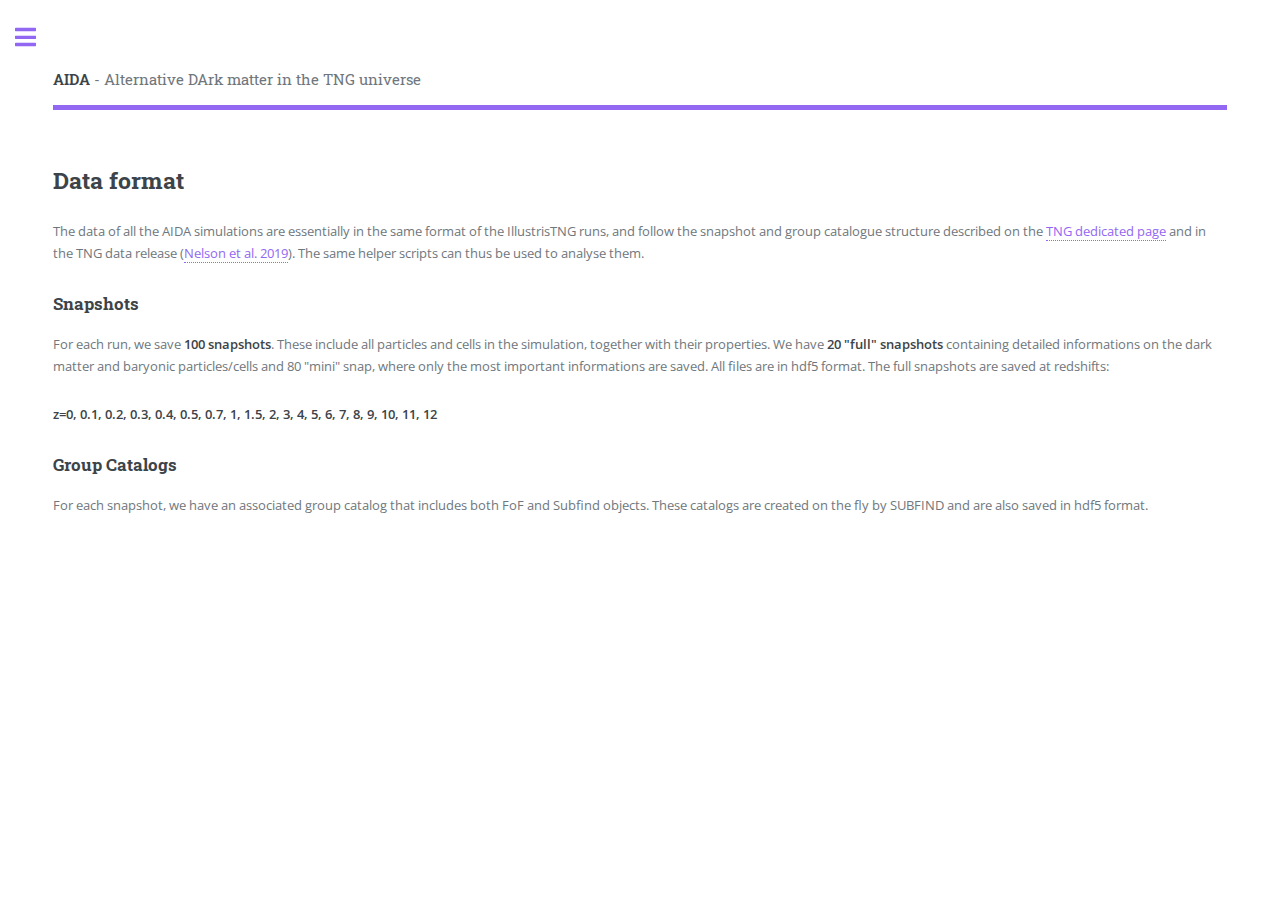
==== commit e754b3dd: "data file" ====
--- a/data.html
+++ b/data.html
@@ -28,8 +28,25 @@
 							<!-- Content -->
 								<section>
 									<header class="main">
-										<h2>Coming soon</h2>
+										<h2>Data format</h2>
 									</header>
+                                    <p>
+                                    The data of all the AIDA simulations are essentially in the same format of the IllustrisTNG runs, and follow the snapshot and group catalogue structure described on the <a href="https://www.tng-project.org/data/">TNG dedicated page</a> and in the TNG data release (<a href="https://arxiv.org/abs/1812.05609">Nelson et al. 2019</a>). The same helper scripts can thus be used to analyse them.
+                                    </p>
+                                    <h3>Snapshots</h3>
+                                    <p>
+                                    For each run, we save <b>100 snapshots</b>. These include all particles and cells in the simulation, together with their properties. We have <b>20 "full" snapshots</b> containing detailed informations on the dark matter and baryonic particles/cells and 80 "mini" snap, where only the most important informations are saved. All files are in hdf5 format.
+                                        The full snapshots are saved at redshifts:
+                                    </p>
+                                    <p>
+                                    <b>
+                                        z=0, 0.1, 0.2, 0.3, 0.4, 0.5, 0.7, 1, 1.5, 2, 3, 4, 5, 6, 7, 8, 9, 10, 11, 12
+                                    </b>
+                                    </p>
+                                    <h3>Group Catalogs</h3>
+                                    <p>
+                                    For each snapshot, we have an associated group catalog that includes both FoF and Subfind objects. These catalogs are created on the fly by SUBFIND and are also saved in hdf5 format.
+                                    </p>
 							</section>
 
 						</div>
@@ -56,6 +73,7 @@
 										<li><a href="overview.html">Overview</a></li>
 										<li><a href="data.html">Data</a></li>
                                         <li><a href="papers.html">Publications</a></li>
+                                        <li><a href="images.html">Media</a></li>
 
 									</ul>
 								</nav>
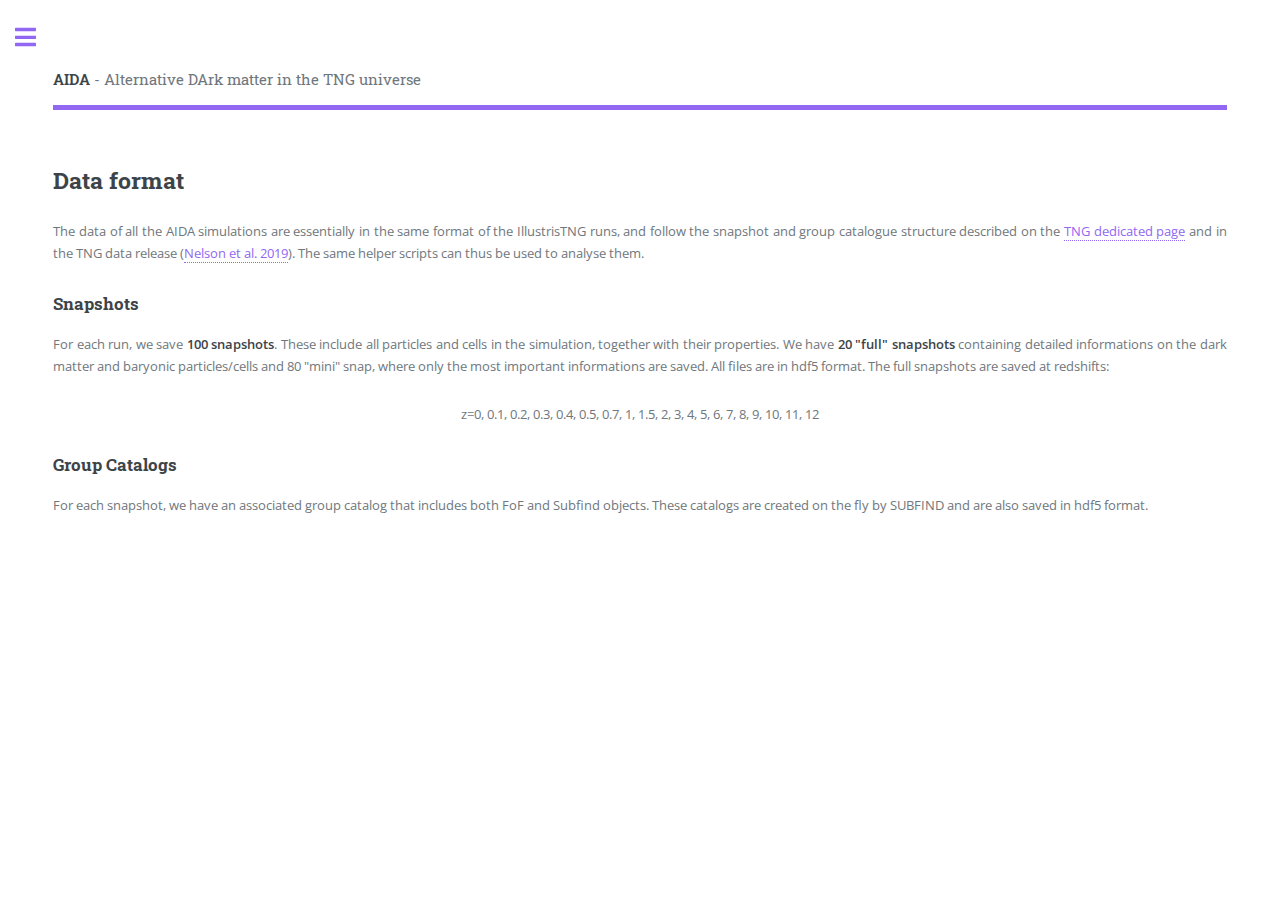
==== commit 2fb8caf3: "papers" ====
--- a/data.html
+++ b/data.html
@@ -30,21 +30,19 @@
 									<header class="main">
 										<h2>Data format</h2>
 									</header>
-                                    <p>
+                                    <p align="justify">
                                     The data of all the AIDA simulations are essentially in the same format of the IllustrisTNG runs, and follow the snapshot and group catalogue structure described on the <a href="https://www.tng-project.org/data/">TNG dedicated page</a> and in the TNG data release (<a href="https://arxiv.org/abs/1812.05609">Nelson et al. 2019</a>). The same helper scripts can thus be used to analyse them.
                                     </p>
                                     <h3>Snapshots</h3>
-                                    <p>
+                                    <p align="justify">
                                     For each run, we save <b>100 snapshots</b>. These include all particles and cells in the simulation, together with their properties. We have <b>20 "full" snapshots</b> containing detailed informations on the dark matter and baryonic particles/cells and 80 "mini" snap, where only the most important informations are saved. All files are in hdf5 format.
                                         The full snapshots are saved at redshifts:
                                     </p>
-                                    <p>
-                                    <b>
+                                    <p align="center">
                                         z=0, 0.1, 0.2, 0.3, 0.4, 0.5, 0.7, 1, 1.5, 2, 3, 4, 5, 6, 7, 8, 9, 10, 11, 12
-                                    </b>
                                     </p>
                                     <h3>Group Catalogs</h3>
-                                    <p>
+                                    <p align="justify">
                                     For each snapshot, we have an associated group catalog that includes both FoF and Subfind objects. These catalogs are created on the fly by SUBFIND and are also saved in hdf5 format.
                                     </p>
 							</section>
